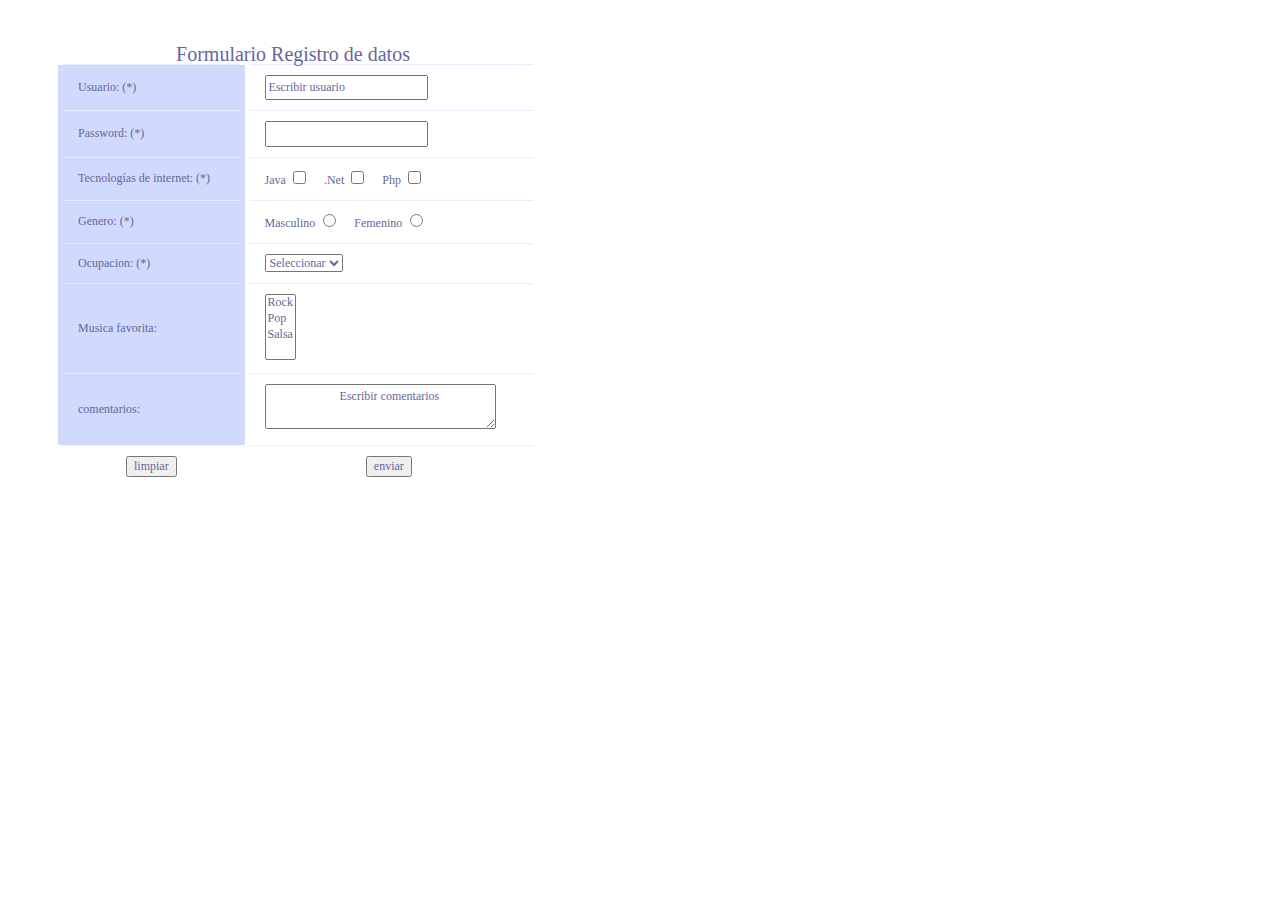
==== target/ManejoFormulariosHTML-1.0/index.html @ 45c9a5ea "Primera ves" ====
<!DOCTYPE html>
<html>
    <head>
        <title>Ejercicio Formulario</title>
        <meta http-equiv="Content-Type" content="text/html; charset=UTF-8">
        <link rel="stylesheet" type="text/css" href="recursos/estilos.css">
        <script type="text/javascript" src="recursos/JS.js"></script>
    </head>
    <body>
        <form name = "form1" action ="/ManejoFormulariosHTML/Servlet" method ="post" onsubmit ="return validarForma(this)">
            
            <input type ="hidden" name="oculto" value="valorOculto">

            <table width ="200" id ="enfasis-columna">
                <caption>
                    Formulario Registro de datos
                </caption>
                <tr>
                    <td class="columna"> 
                        Usuario: (*)
                    </td>
                    <td>
                        <input class="default" type="text" name="usuario" value="Escribir usuario" onfocus ="this.select()"/>
                    </td>
                </tr>
                <tr>
                    <td class="columna">
                        Password: (*)
                    </td>
                    <td>
                        <input class="default" type="password" name="password" onfocus="this.select()"/>
                    </td>
                </tr>
                <tr>
                    <td class="columna">
                        Tecnologías de internet: (*)
                    </td>
                    <td>
                        Java <input type="checkbox" name ="tecnologia" value="java">
                        &nbsp;&nbsp;&nbsp;
                        .Net <input type="checkbox" name ="tecnologia" value="net">
                        &nbsp;&nbsp;&nbsp;
                        Php <input type="checkbox" name ="tecnologia" value="php">
                    </td>
                </tr>
                <tr>
                    <td class="columna">
                        Genero:  (*)
                    </td>
                    <td>
                        Masculino <input type="radio" name ="genero" value="M">
                        &nbsp;&nbsp;&nbsp;
                        Femenino <input type="radio" name ="genero" value="F">
                    </td>
                </tr>
                <tr>
                    <td class="columna">
                        Ocupacion: (*)
                    </td>
                    <td>
                        <select name="ocupacion" class="default" >
                            <option value="">Seleccionar</option>
                            <option value="1">Profesor</option>
                            <option value="2">Ingeniero</option>
                            <option value="3">Jubilado</option>
                            <option value="4">Otro</option>
                        </select>
                    </td>
                </tr>
                <tr>
                    <td class="columna">
                        Musica favorita: 
                    </td>
                    <td>
                        <select name="musica" multiple class="default" >
                            <option value="rock">Rock</option>
                            <option value="pop">Pop</option>
                            <option value="salsa">Salsa</option>
                        </select>
                    </td>
                </tr>
                <tr>
                    <td class="columna">
                        comentarios: 
                    </td>
                    <td>
                        <textarea name="comentarios" cols="30" rows="2" class="default" onfocus="this.select()">
                        Escribir comentarios
                        </textarea>
                    </td>
                </tr>
                <tr style="text-align: center">
                    <td>
                        <input type="reset" value="limpiar" class="default">
                    </td>
                    <td>
                        <input type="submit" value="enviar" class="default">
                    </td>
                </tr>
            </table>


        </form>
    </body>
</html>
---- target/ManejoFormulariosHTML-1.0/recursos/estilos.css ----
body, .default{
    line-height: 1.6em;
    font-family: "Lucida Sans Unicode", "Lucida Grande", "Sans-Serif";
    font-size: 12px;
    color: #669;
}

#enfasis-columna{
    margin: 45px;
    width: 480px;
    text-align: left;
    border-collapse: collapse;
}

#enfasis-columna caption{
    font-size: 20px;
}

#enfasis-columna th{
    font-size: 14px;
    font-weight: normal;
    padding: 12px 15px;
    color: #039;
}

#enfasis-columna td{
    padding: 10px 15px;
    color: #669;
    border-top: 1px solid #e8edff;
}

.columna{
    background: #d0dafd;
    border-right: 10px solid transparent;
    border-left: 10px solid transparent;
}


#enfasis-columna tr:hover td{
    color: #339;
    background-color: #eff2ff;
}
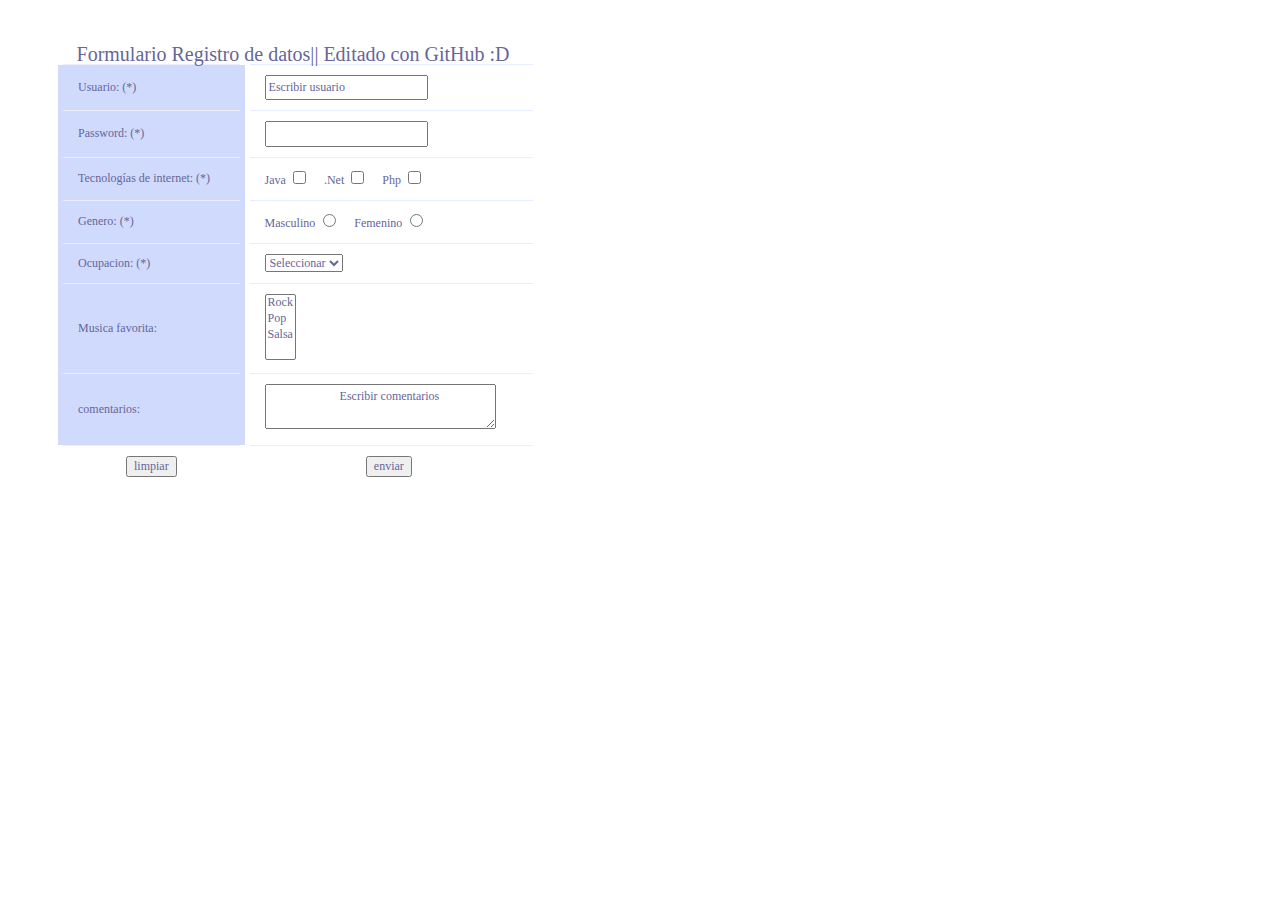
==== commit bd681006: "Se cambio el titulo" ====
--- a/target/ManejoFormulariosHTML-1.0/index.html
+++ b/target/ManejoFormulariosHTML-1.0/index.html
@@ -1,7 +1,7 @@
 <!DOCTYPE html>
 <html>
     <head>
-        <title>Ejercicio Formulario</title>
+        <title>Ejercicio Formulario GH 1</title>
         <meta http-equiv="Content-Type" content="text/html; charset=UTF-8">
         <link rel="stylesheet" type="text/css" href="recursos/estilos.css">
         <script type="text/javascript" src="recursos/JS.js"></script>
@@ -13,7 +13,7 @@
 
             <table width ="200" id ="enfasis-columna">
                 <caption>
-                    Formulario Registro de datos
+                    Formulario Registro de datos|| Editado con GitHub :D
                 </caption>
                 <tr>
                     <td class="columna"> 
